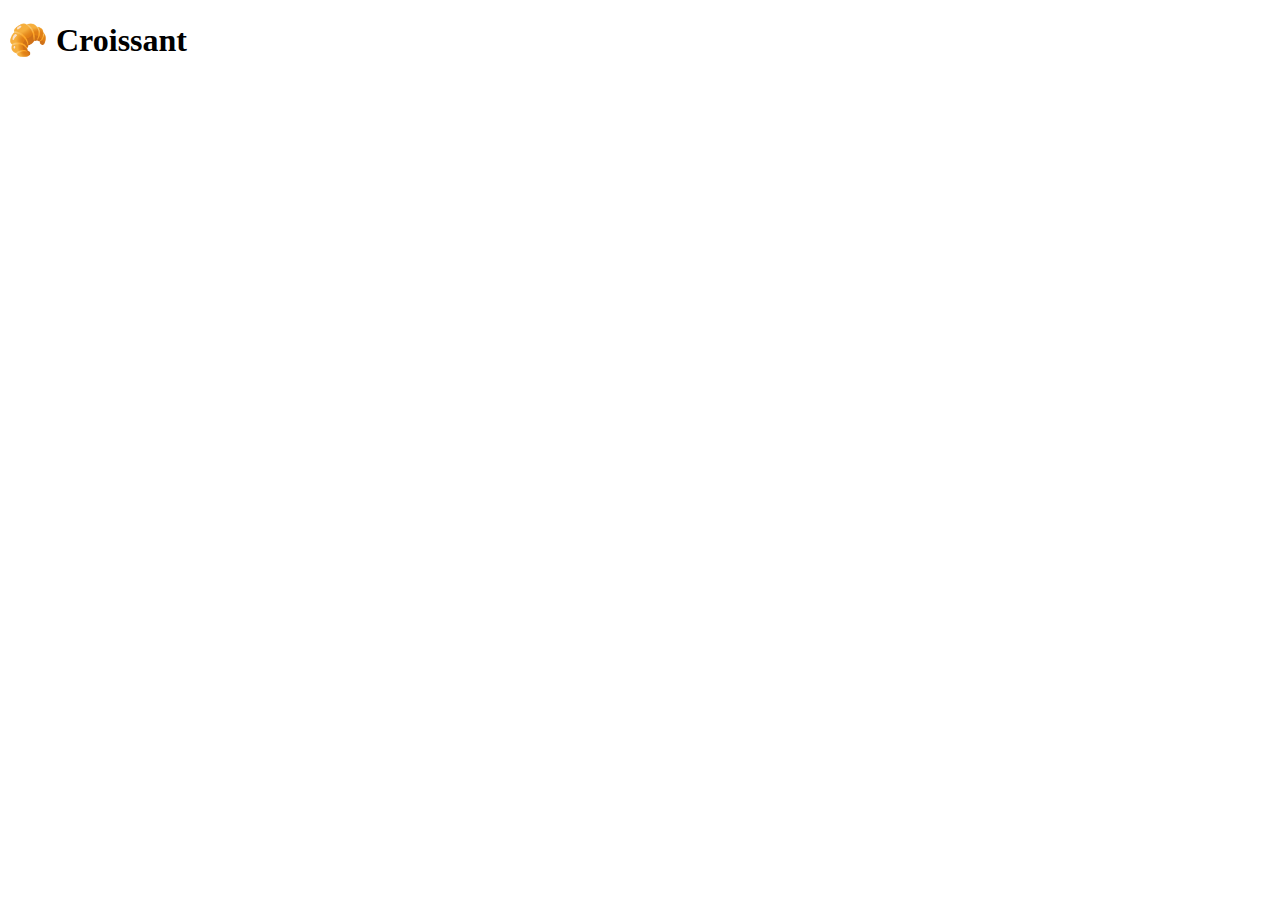
==== contact.html @ 486ac71b "Added project structure and initial content" ====
<!DOCTYPE html>
<html lang="en">
  <head>
    <meta charset="UTF-8" />
    <meta http-equiv="X-UA-Compatible" content="IE=edge" />
    <meta name="viewport" content="width=device-width, initial-scale=1.0" />
    <title>🥐 Contact</title>
  </head>
  <body>
    <h1>🥐 Croissant</h1>
  </body>
</html>
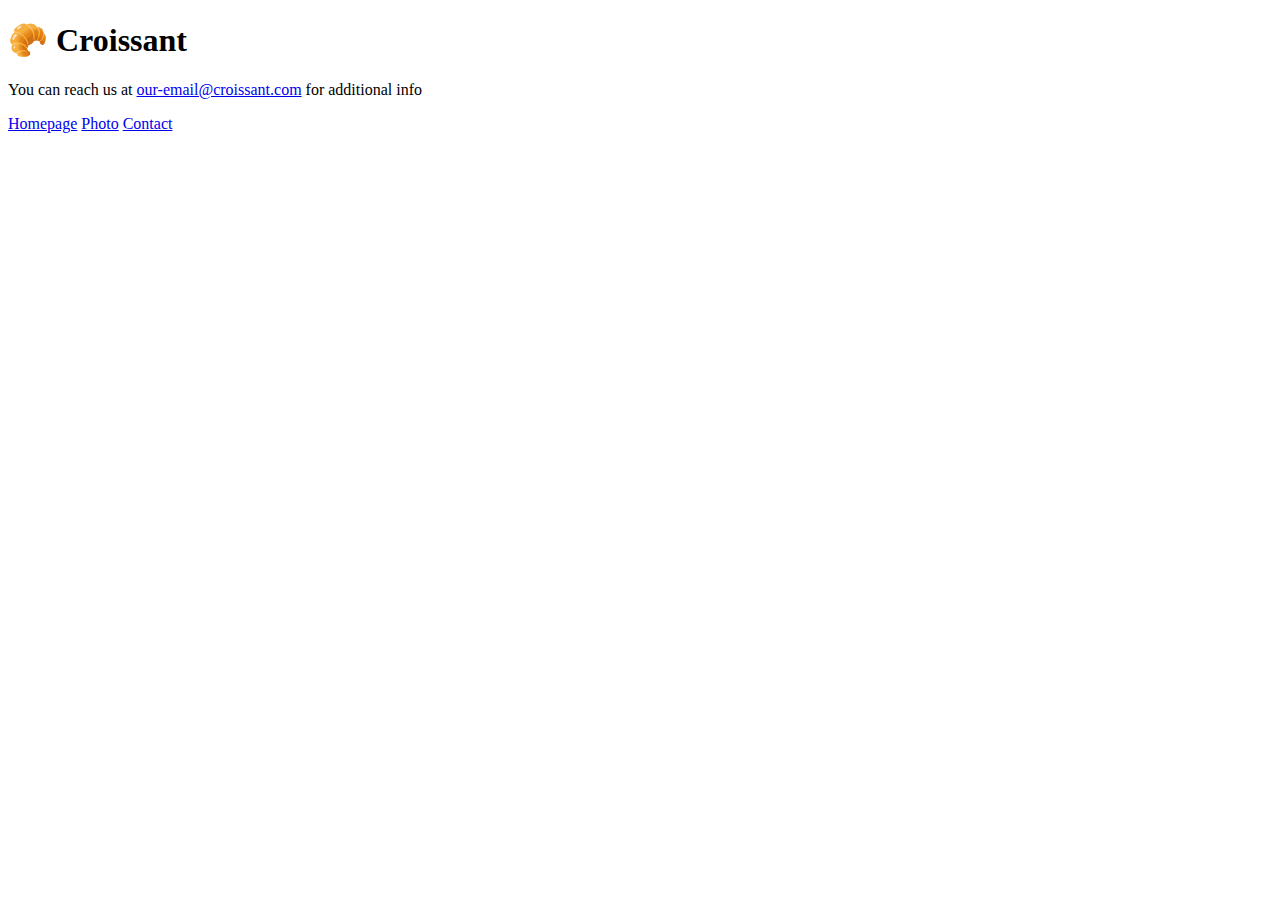
==== commit 0b164c7f: "Linked pages and added contact info" ====
--- a/contact.html
+++ b/contact.html
@@ -8,5 +8,14 @@
   </head>
   <body>
     <h1>🥐 Croissant</h1>
+
+    <p>
+      You can reach us at
+      <a href="mailto:our-email@croissant.com"> our-email@croissant.com</a> for
+      additional info
+    </p>
+    <a href="/index.html" target="_blank">Homepage</a>
+    <a href="/photo.html" target="_blank">Photo</a>
+    <a href="/contact.html" target="_blank">Contact</a>
   </body>
 </html>
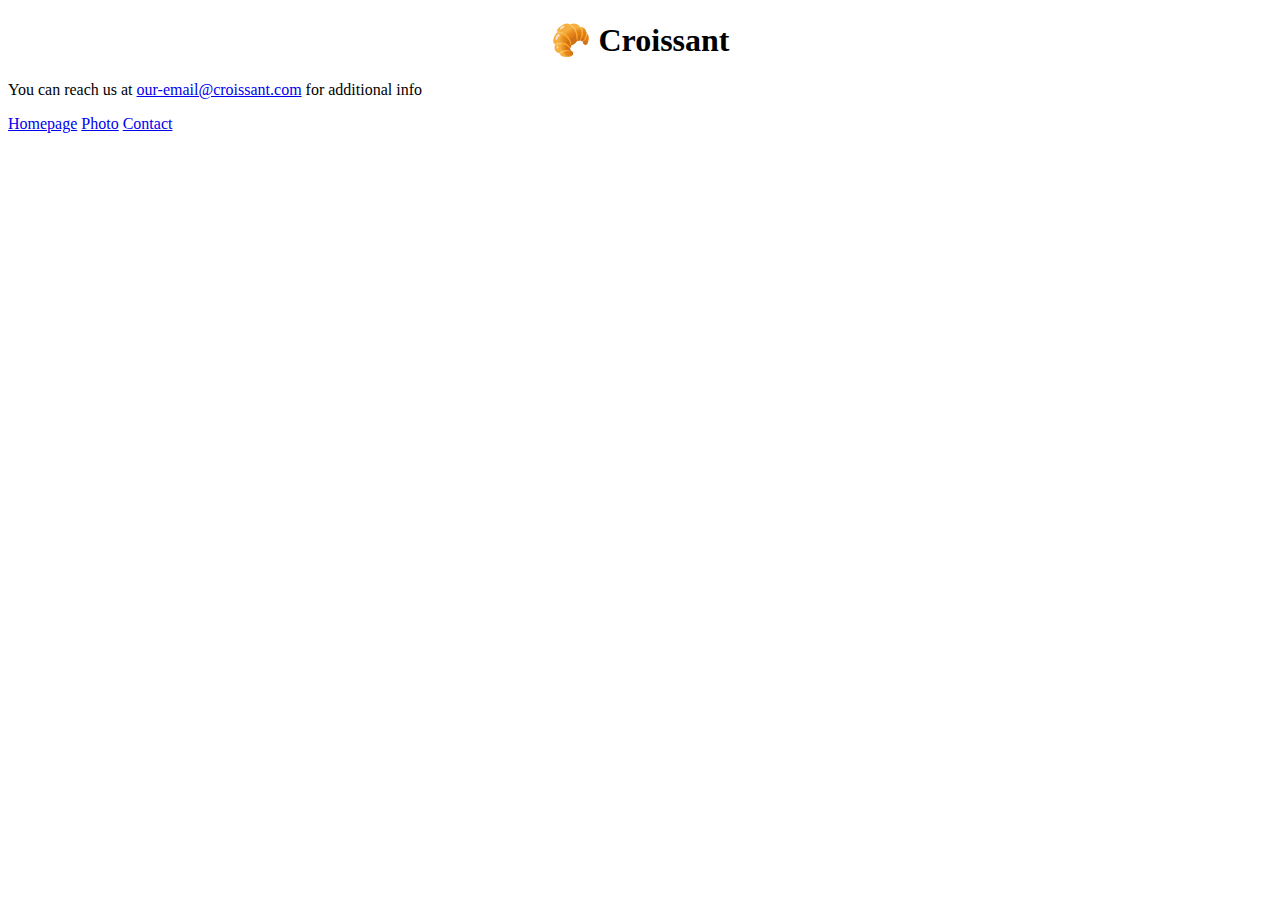
==== commit ac0d0952: "Linked css file to pages" ====
--- a/contact.html
+++ b/contact.html
@@ -4,6 +4,7 @@
     <meta charset="UTF-8" />
     <meta http-equiv="X-UA-Compatible" content="IE=edge" />
     <meta name="viewport" content="width=device-width, initial-scale=1.0" />
+    <link rel="stylesheet" href="src/styles.css" class="css" />
     <title>🥐 Contact</title>
   </head>
   <body>
--- a/src/styles.css
+++ b/src/styles.css
@@ -0,0 +1,3 @@
+h1 {
+  text-align: center;
+}
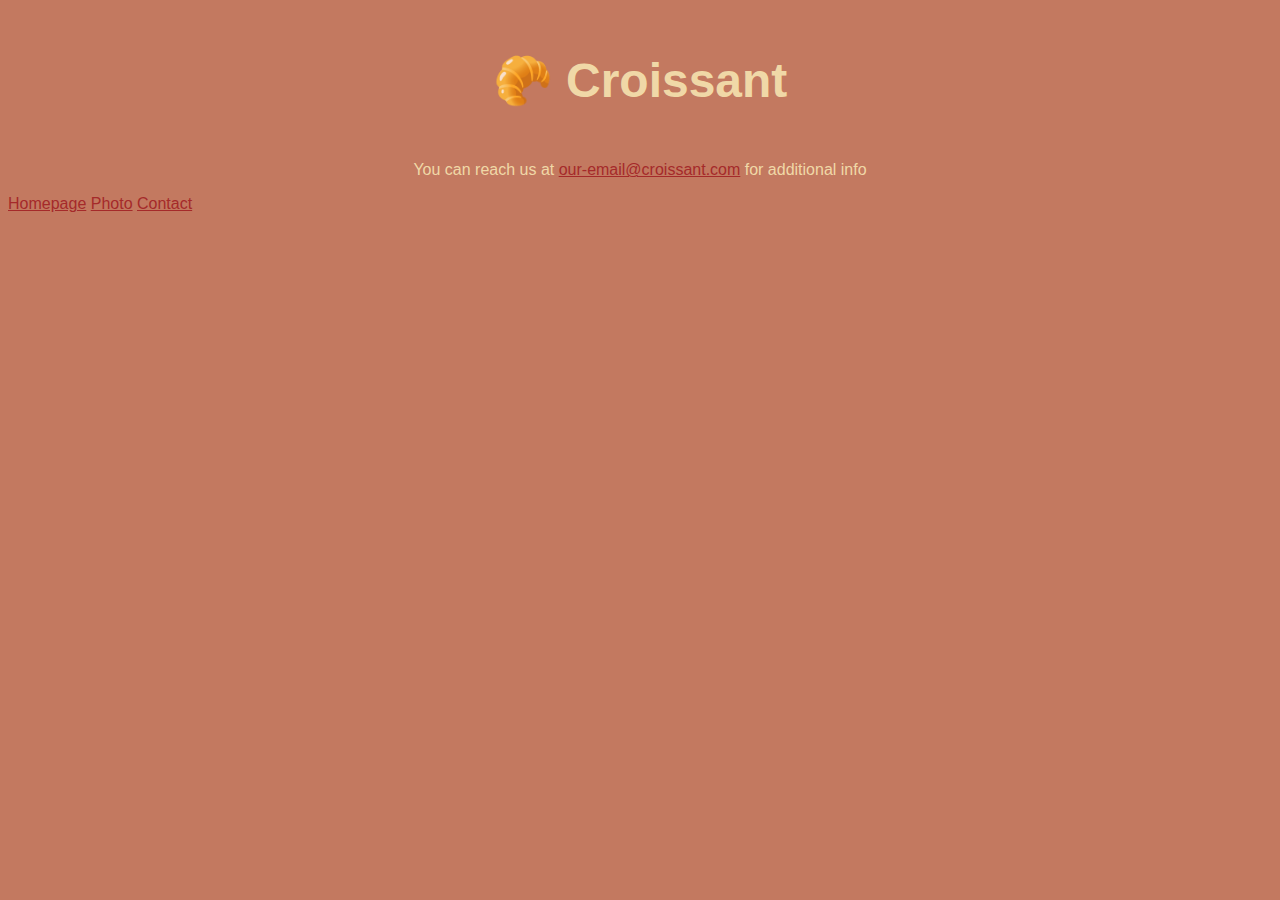
==== commit 8c476486: "Added CSS styles" ====
--- a/contact.html
+++ b/contact.html
@@ -4,6 +4,17 @@
     <meta charset="UTF-8" />
     <meta http-equiv="X-UA-Compatible" content="IE=edge" />
     <meta name="viewport" content="width=device-width, initial-scale=1.0" />
+    <link
+      href="https://cdn.jsdelivr.net/npm/bootstrap@5.3.0-alpha1/dist/css/bootstrap.min.css"
+      rel="stylesheet"
+      integrity="sha384-GLhlTQ8iRABdZLl6O3oVMWSktQOp6b7In1Zl3/Jr59b6EGGoI1aFkw7cmDA6j6gD"
+      crossorigin="anonymous"
+    />
+    <script
+      src="https://cdn.jsdelivr.net/npm/bootstrap@5.3.0-alpha1/dist/js/bootstrap.bundle.min.js"
+      integrity="sha384-w76AqPfDkMBDXo30jS1Sgez6pr3x5MlQ1ZAGC+nuZB+EYdgRZgiwxhTBTkF7CXvN"
+      crossorigin="anonymous"
+    ></script>
     <link rel="stylesheet" href="src/styles.css" class="css" />
     <title>🥐 Contact</title>
   </head>
--- a/src/styles.css
+++ b/src/styles.css
@@ -1,3 +1,33 @@
+body {
+  background: #c37960;
+  color: #f0d8a7;
+  font-family: "Trebuchet MS", "Lucida Sans Unicode", "Lucida Grande",
+    "Lucida Sans", Arial, sans-serif;
+}
 h1 {
   text-align: center;
+  font-size: 48px;
+  padding: 20px 20px;
 }
+
+p {
+  text-align: center;
+}
+
+img {
+  max-width: 100%;
+  height: auto;
+  display: block;
+  margin: 0 auto;
+  border-radius: 8px;
+}
+
+a {
+  color: brown;
+}
+
+.pages {
+  display: flex;
+  justify-content: space-evenly;
+  text-align: center;
+}
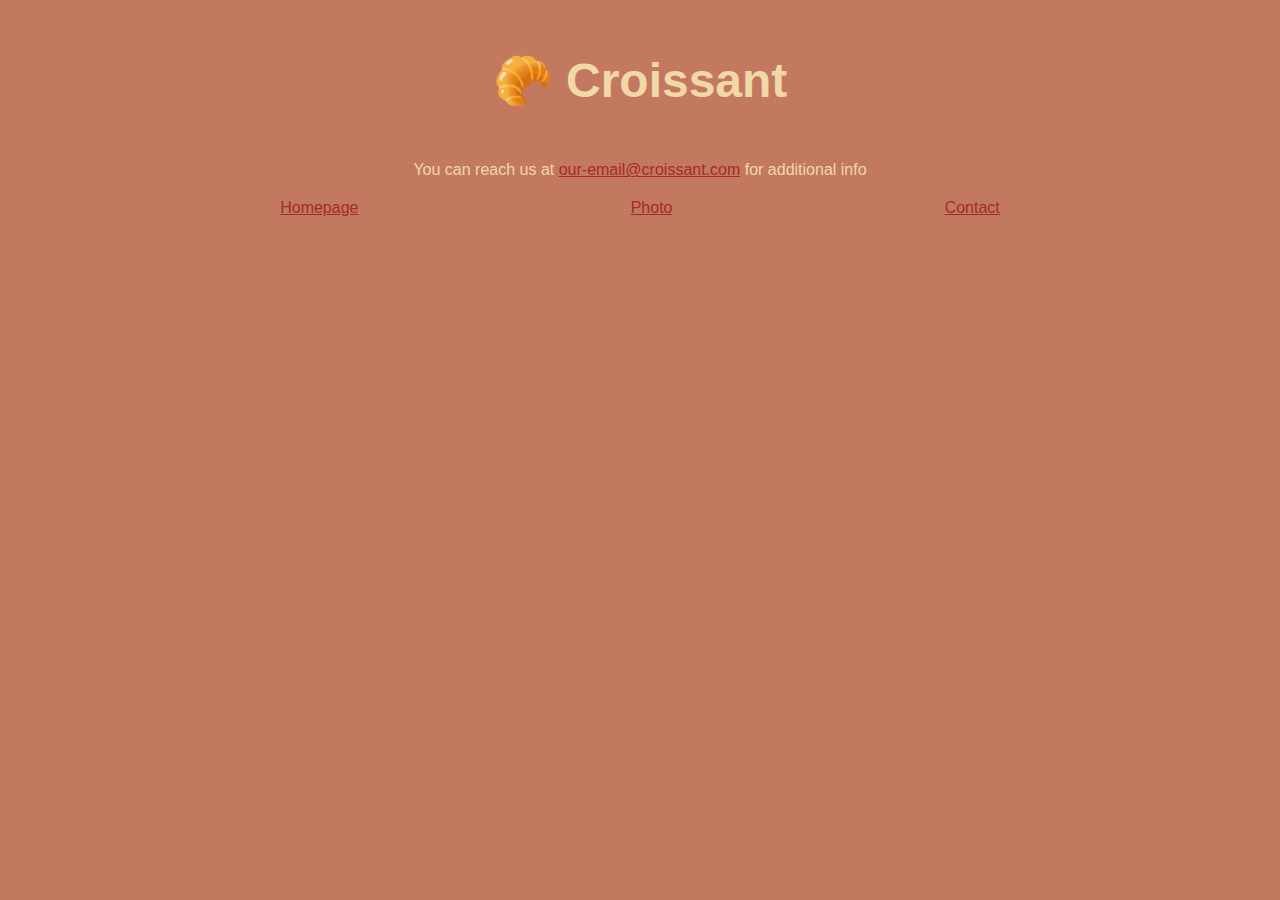
==== commit ba9ee959: "Adjusted CSS" ====
--- a/contact.html
+++ b/contact.html
@@ -26,8 +26,10 @@
       <a href="mailto:our-email@croissant.com"> our-email@croissant.com</a> for
       additional info
     </p>
-    <a href="/index.html" target="_blank">Homepage</a>
-    <a href="/photo.html" target="_blank">Photo</a>
-    <a href="/contact.html" target="_blank">Contact</a>
+    <div class="pages">
+      <a href="/index.html" target="_blank">Homepage</a>
+      <a href="/photo.html" target="_blank">Photo</a>
+      <a href="/contact.html" target="_blank">Contact</a>
+    </div>
   </body>
 </html>
--- a/src/styles.css
+++ b/src/styles.css
@@ -30,4 +30,5 @@
   display: flex;
   justify-content: space-evenly;
   text-align: center;
+  margin-top: 20px;
 }
